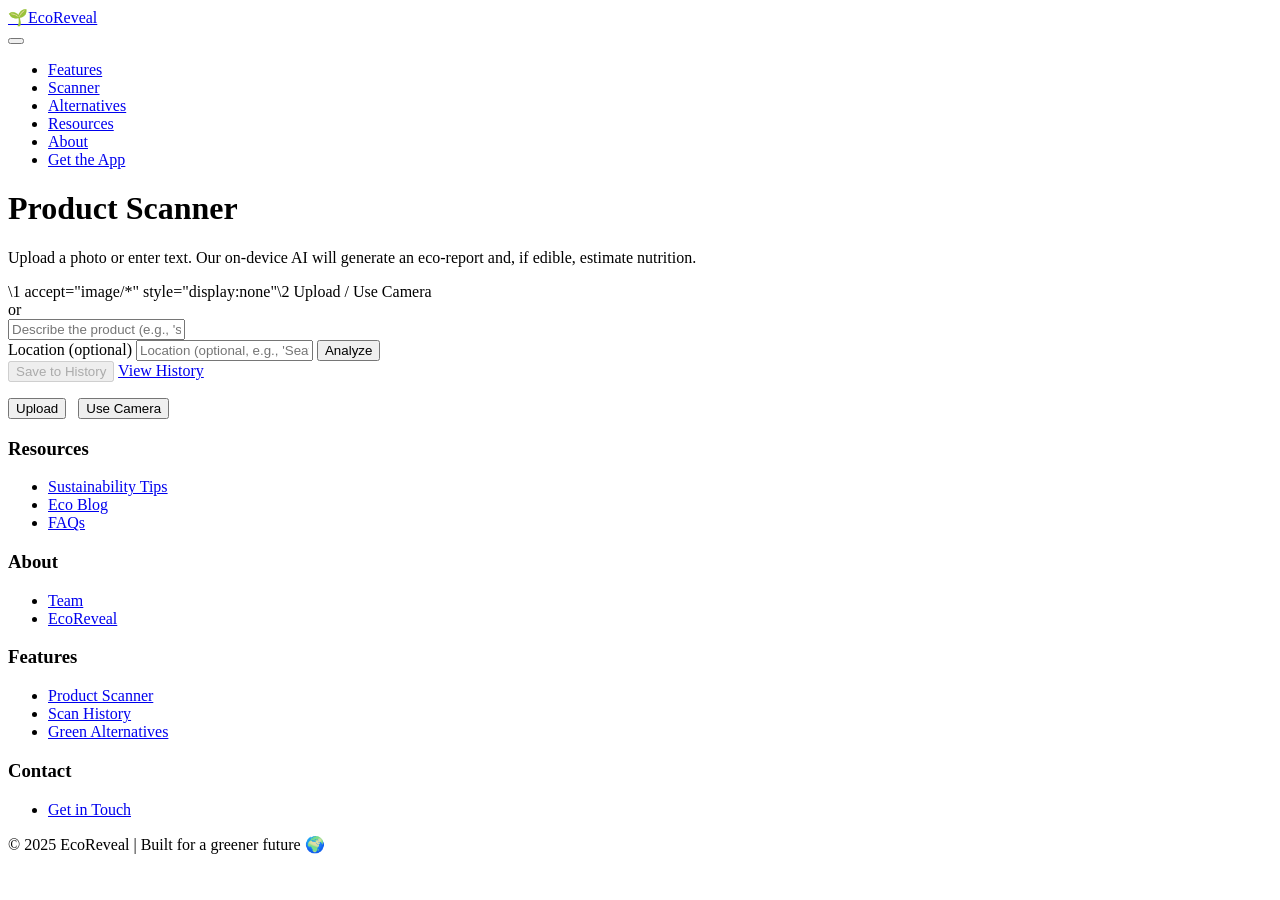
==== product-scanner.html @ f625a92e "Add files via upload" ====
<!DOCTYPE html>
<html lang="en">
<head>
  <meta charset="UTF-8"/>
  <meta name="viewport" content="width=device-width, initial-scale=1.0"/>
  <title>Product Scanner - EcoReveal</title>
  <link rel="stylesheet" href="styles/main.css"/>
</head>
<body>
  <header class="site-header">
    <div class="container header-inner">
      <div class="brand">
        <a class="brand-link" href="index.html"><span class="brand-logo">🌱</span><span class="brand-name">EcoReveal</span></a>
      </div>
      <button class="nav-toggle" aria-label="Toggle navigation" aria-expanded="false">
        <span class="nav-toggle-bar"></span><span class="nav-toggle-bar"></span><span class="nav-toggle-bar"></span>
      </button>
      <nav class="site-nav" aria-label="Primary">
        <ul>
          <li><a href="features.html">Features</a></li>
          <li class="active"><a href="product-scanner.html">Scanner</a></li>
          <li><a href="green-alternatives.html">Alternatives</a></li>
          <li><a href="resources.html">Resources</a></li>
          <li><a href="about.html">About</a></li>
          <li class="cta"><a href="contact.html">Get the App</a></li>
        </ul>
      </nav>
    </div>
  </header>

  <main class="page container">
    <h1>Product Scanner</h1>
    <p>Upload a photo or enter text. Our on-device AI will generate an eco-report and, if edible, estimate nutrition.</p>

    <div class="scanner card">
      <form id="scanForm" class="scan-form" novalidate>
        <div class="input-row">
          <label class="file-input">
            \1 accept="image/*" style="display:none"\2
            <span>Upload / Use Camera</span>
          </label>
          <div class="or">or</div>
          <input type="text" id="textInput" placeholder="Describe the product (e.g., 'stainless steel water bottle 750ml')" />
        </div>
        <div class="input-row">
          <label for="locationInput" class="sr-only">Location (optional)</label>
          <input type="text" id="locationInput" placeholder="Location (optional, e.g., 'Seattle, WA')" />
          <button type="submit" class="btn primary">Analyze</button>
        </div>
      </form>

      <div id="scanOutput" class="result-card" aria-live="polite"></div>

      <div class="actions-row">
        <button id="saveResultBtn" class="btn" disabled>Save to History</button>
        <a class="btn ghost" href="scan-history.html">View History</a>
      </div>
    </div>
  
<!-- Added by ChatGPT: separate Upload and Use Camera buttons -->
<div class="scan-actions" style="margin: 1rem 0; display: flex; gap: .75rem; flex-wrap: wrap;">
  <button id="btn-upload" class="btn">Upload</button>
  <input id="file-input" type="file" accept="image/*" style="display:none" />
  <button id="btn-camera" class="btn">Use Camera</button>
  <button id="btn-capture" class="btn" style="display:none">Capture</button>
</div>

<video id="camera-preview" autoplay playsinline style="display:none; width: 100%; max-width: 420px; border-radius: 12px;"></video>
<canvas id="snapshot-canvas" style="display:none"></canvas>

<script>
  (function () {
    const uploadBtn = document.getElementById('btn-upload');
    const fileInput = document.getElementById('file-input');
    const camBtn = document.getElementById('btn-camera');
    const captureBtn = document.getElementById('btn-capture');
    const video = document.getElementById('camera-preview');
    const canvas = document.getElementById('snapshot-canvas');

    const statusEl = document.querySelector('[data-scan-status]') || document.createElement('div');
    statusEl.dataset.scanStatus = '1';
    if (!statusEl.parentNode) document.body.prepend(statusEl);

    function setStatus(msg) {
      statusEl.textContent = msg;
    }

    async function analyzeImageBlob(blob, name='camera.jpg') {
      try {
        setStatus('Analyzing…');
        const result = await window.EcoAI.analyze({ image: blob, imageName: name, text: '', location: '' });
        setStatus('Done');
        // Dispatch a custom event so existing app.js UI can pick it up if it listens,
        // otherwise, just dump JSON for now.
        document.dispatchEvent(new CustomEvent('EcoAI:result', { detail: result }));
        const outlet = document.querySelector('[data-scan-output]') || document.getElementById('scan-output');
        if (outlet) {
          outlet.textContent = JSON.stringify(result, null, 2);
        }
      } catch (e) {
        console.error(e);
        setStatus('Error analyzing. Please try again');
        alert('Error analyzing. Check console for details.');
      }
    }

    uploadBtn?.addEventListener('click', () => fileInput.click());
    fileInput?.addEventListener('change', () => {
      const file = fileInput.files && fileInput.files[0];
      if (file) analyzeImageBlob(file, file.name || 'upload.jpg');
    });

    let stream = null;
    camBtn?.addEventListener('click', async () => {
      if (stream) {
        // If already active, stop it
        stream.getTracks().forEach(t => t.stop());
        stream = null;
        video.style.display = 'none';
        captureBtn.style.display = 'none';
        camBtn.textContent = 'Use Camera';
        return;
      }
      try {
        setStatus('Opening camera…');
        stream = await navigator.mediaDevices.getUserMedia({ video: { facingMode: { ideal: 'environment' } }, audio: false });
        video.srcObject = stream;
        video.style.display = 'block';
        captureBtn.style.display = 'inline-block';
        camBtn.textContent = 'Close Camera';
        setStatus('Camera ready. Tap Capture.');
      } catch (e) {
        console.error(e);
        alert('Could not access camera. Check permissions.');
        setStatus('');
      }
    });

    captureBtn?.addEventListener('click', async () => {
      if (!stream) return;
      const track = stream.getVideoTracks()[0];
      const settings = track.getSettings();
      const w = settings.width || 640;
      const h = settings.height || 480;
      canvas.width = w;
      canvas.height = h;
      const ctx = canvas.getContext('2d');
      ctx.drawImage(video, 0, 0, w, h);
      canvas.toBlob((blob) => {
        if (blob) analyzeImageBlob(blob, 'camera.jpg');
      }, 'image/jpeg', 0.9);
    });
  })();
</script>
</main>

  <footer class="site-footer">
    <div class="container footer-grid">
      <div>
        <h3>Resources</h3>
        <ul>
          <li><a href="sustainability-tips.html">Sustainability Tips</a></li>
          <li><a href="eco-blog.html">Eco Blog</a></li>
          <li><a href="faqs.html">FAQs</a></li>
        </ul>
      </div>
      <div>
        <h3>About</h3>
        <ul>
          <li><a href="team.html">Team</a></li>
          <li><a href="about.html">EcoReveal</a></li>
        </ul>
      </div>
      <div>
        <h3>Features</h3>
        <ul>
          <li><a href="product-scanner.html">Product Scanner</a></li>
          <li><a href="scan-history.html">Scan History</a></li>
          <li><a href="green-alternatives.html">Green Alternatives</a></li>
        </ul>
      </div>
      <div>
        <h3>Contact</h3>
        <ul>
          <li><a href="contact.html">Get in Touch</a></li>
        </ul>
      </div>
      <div class="footer-bottom">
        <p>&copy; 2025 EcoReveal | Built for a greener future 🌍</p>
      </div>
    </div>
  </footer>

  <script src="scripts/ai.js"></script>
  <script src="scripts/app.js"></script>
</body>
</html>
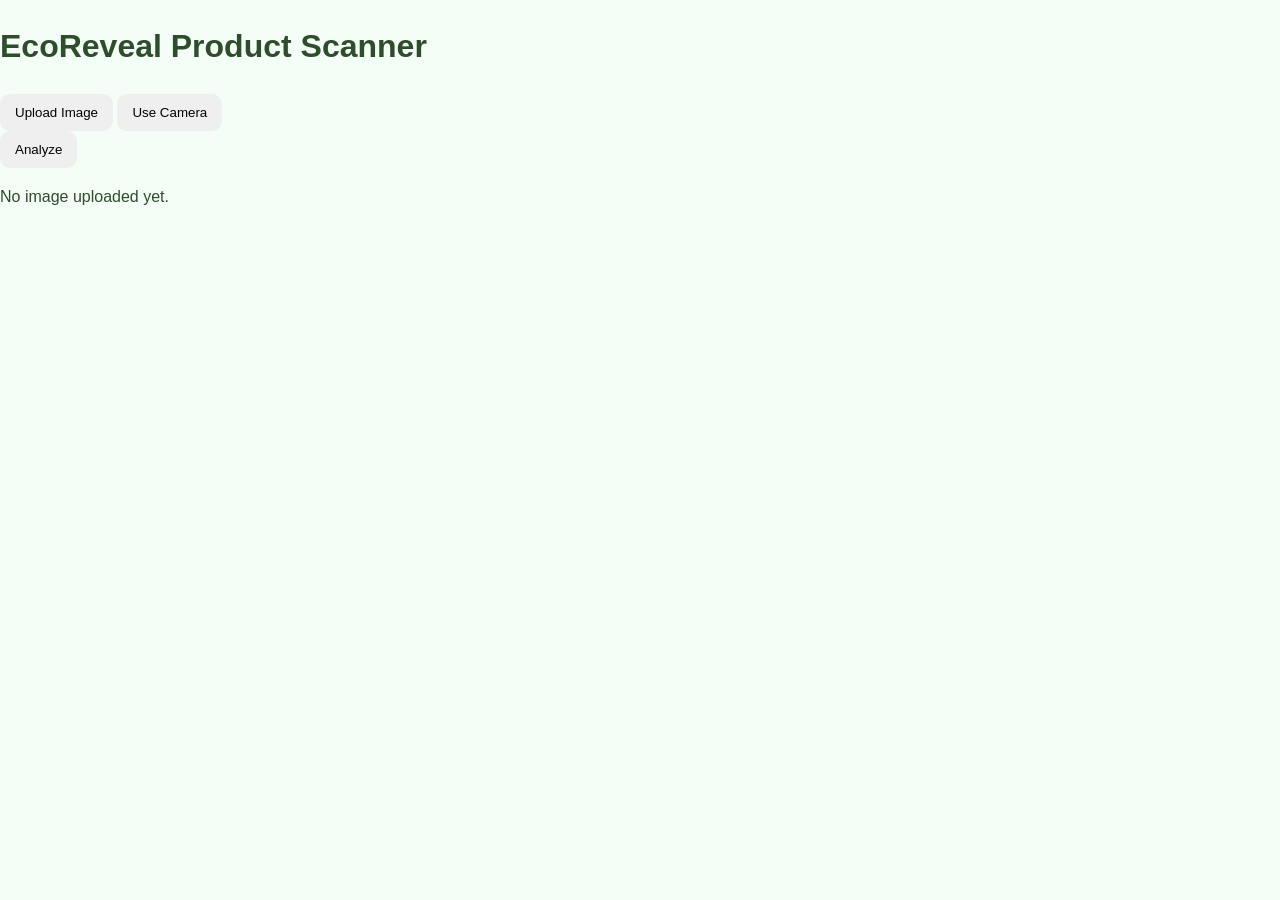
==== commit d952743f: "Update product-scanner.html" ====
--- a/product-scanner.html
+++ b/product-scanner.html
@@ -1,197 +1,80 @@
 <!DOCTYPE html>
 <html lang="en">
-<head>
-  <meta charset="UTF-8"/>
-  <meta name="viewport" content="width=device-width, initial-scale=1.0"/>
-  <title>Product Scanner - EcoReveal</title>
-  <link rel="stylesheet" href="styles/main.css"/>
-</head>
-<body>
-  <header class="site-header">
-    <div class="container header-inner">
-      <div class="brand">
-        <a class="brand-link" href="index.html"><span class="brand-logo">🌱</span><span class="brand-name">EcoReveal</span></a>
-      </div>
-      <button class="nav-toggle" aria-label="Toggle navigation" aria-expanded="false">
-        <span class="nav-toggle-bar"></span><span class="nav-toggle-bar"></span><span class="nav-toggle-bar"></span>
-      </button>
-      <nav class="site-nav" aria-label="Primary">
-        <ul>
-          <li><a href="features.html">Features</a></li>
-          <li class="active"><a href="product-scanner.html">Scanner</a></li>
-          <li><a href="green-alternatives.html">Alternatives</a></li>
-          <li><a href="resources.html">Resources</a></li>
-          <li><a href="about.html">About</a></li>
-          <li class="cta"><a href="contact.html">Get the App</a></li>
-        </ul>
-      </nav>
+  <head>
+    <meta charset="UTF-8" />
+    <title>EcoReveal - Product Scanner</title>
+    <link rel="stylesheet" href="styles/main.css" />
+  </head>
+  <body>
+    <h1>EcoReveal Product Scanner</h1>
+
+    <div class="scanner-container">
+      <input type="file" id="uploadInput" accept="image/*" style="display: none" />
+      <button id="uploadBtn" class="btn">Upload Image</button>
+      <button id="cameraBtn" class="btn">Use Camera</button>
+      <video id="cameraStream" autoplay playsinline style="display: none"></video>
+      <canvas id="cameraCanvas" style="display: none"></canvas>
     </div>
-  </header>
 
-  <main class="page container">
-    <h1>Product Scanner</h1>
-    <p>Upload a photo or enter text. Our on-device AI will generate an eco-report and, if edible, estimate nutrition.</p>
+    <button id="analyzeImageBtn" class="btn">Analyze</button>
+    <p id="scanResult">No image uploaded yet.</p>
 
-    <div class="scanner card">
-      <form id="scanForm" class="scan-form" novalidate>
-        <div class="input-row">
-          <label class="file-input">
-            \1 accept="image/*" style="display:none"\2
-            <span>Upload / Use Camera</span>
-          </label>
-          <div class="or">or</div>
-          <input type="text" id="textInput" placeholder="Describe the product (e.g., 'stainless steel water bottle 750ml')" />
-        </div>
-        <div class="input-row">
-          <label for="locationInput" class="sr-only">Location (optional)</label>
-          <input type="text" id="locationInput" placeholder="Location (optional, e.g., 'Seattle, WA')" />
-          <button type="submit" class="btn primary">Analyze</button>
-        </div>
-      </form>
+    <script src="scripts/ai.js"></script>
+    <script>
+      const uploadBtn = document.getElementById("uploadBtn");
+      const cameraBtn = document.getElementById("cameraBtn");
+      const uploadInput = document.getElementById("uploadInput");
+      const cameraStream = document.getElementById("cameraStream");
+      const cameraCanvas = document.getElementById("cameraCanvas");
+      const analyzeImageBtn = document.getElementById("analyzeImageBtn");
+      const scanResult = document.getElementById("scanResult");
 
-      <div id="scanOutput" class="result-card" aria-live="polite"></div>
+      let currentImage = null;
 
-      <div class="actions-row">
-        <button id="saveResultBtn" class="btn" disabled>Save to History</button>
-        <a class="btn ghost" href="scan-history.html">View History</a>
-      </div>
-    </div>
-  
-<!-- Added by ChatGPT: separate Upload and Use Camera buttons -->
-<div class="scan-actions" style="margin: 1rem 0; display: flex; gap: .75rem; flex-wrap: wrap;">
-  <button id="btn-upload" class="btn">Upload</button>
-  <input id="file-input" type="file" accept="image/*" style="display:none" />
-  <button id="btn-camera" class="btn">Use Camera</button>
-  <button id="btn-capture" class="btn" style="display:none">Capture</button>
-</div>
+      // Upload flow
+      uploadBtn.addEventListener("click", () => uploadInput.click());
+      uploadInput.addEventListener("change", (e) => {
+        const file = e.target.files[0];
+        if (file) {
+          const reader = new FileReader();
+          reader.onload = () => {
+            currentImage = reader.result;
+            scanResult.textContent = "Image uploaded. Ready to analyze.";
+          };
+          reader.readAsDataURL(file);
+        }
+      });
 
-<video id="camera-preview" autoplay playsinline style="display:none; width: 100%; max-width: 420px; border-radius: 12px;"></video>
-<canvas id="snapshot-canvas" style="display:none"></canvas>
+      // Camera flow
+      cameraBtn.addEventListener("click", async () => {
+        if (navigator.mediaDevices && navigator.mediaDevices.getUserMedia) {
+          const stream = await navigator.mediaDevices.getUserMedia({ video: true });
+          cameraStream.srcObject = stream;
+          cameraStream.style.display = "block";
+        } else {
+          alert("Camera not supported on this device.");
+        }
+      });
 
-<script>
-  (function () {
-    const uploadBtn = document.getElementById('btn-upload');
-    const fileInput = document.getElementById('file-input');
-    const camBtn = document.getElementById('btn-camera');
-    const captureBtn = document.getElementById('btn-capture');
-    const video = document.getElementById('camera-preview');
-    const canvas = document.getElementById('snapshot-canvas');
+      analyzeImageBtn.addEventListener("click", async () => {
+        if (cameraStream.style.display === "block") {
+          // Capture from camera
+          const ctx = cameraCanvas.getContext("2d");
+          cameraCanvas.width = cameraStream.videoWidth;
+          cameraCanvas.height = cameraStream.videoHeight;
+          ctx.drawImage(cameraStream, 0, 0);
+          currentImage = cameraCanvas.toDataURL("image/jpeg");
+        }
 
-    const statusEl = document.querySelector('[data-scan-status]') || document.createElement('div');
-    statusEl.dataset.scanStatus = '1';
-    if (!statusEl.parentNode) document.body.prepend(statusEl);
+        if (!currentImage) {
+          scanResult.textContent = "Please upload or capture an image first.";
+          return;
+        }
 
-    function setStatus(msg) {
-      statusEl.textContent = msg;
-    }
-
-    async function analyzeImageBlob(blob, name='camera.jpg') {
-      try {
-        setStatus('Analyzing…');
-        const result = await window.EcoAI.analyze({ image: blob, imageName: name, text: '', location: '' });
-        setStatus('Done');
-        // Dispatch a custom event so existing app.js UI can pick it up if it listens,
-        // otherwise, just dump JSON for now.
-        document.dispatchEvent(new CustomEvent('EcoAI:result', { detail: result }));
-        const outlet = document.querySelector('[data-scan-output]') || document.getElementById('scan-output');
-        if (outlet) {
-          outlet.textContent = JSON.stringify(result, null, 2);
-        }
-      } catch (e) {
-        console.error(e);
-        setStatus('Error analyzing. Please try again');
-        alert('Error analyzing. Check console for details.');
-      }
-    }
-
-    uploadBtn?.addEventListener('click', () => fileInput.click());
-    fileInput?.addEventListener('change', () => {
-      const file = fileInput.files && fileInput.files[0];
-      if (file) analyzeImageBlob(file, file.name || 'upload.jpg');
-    });
-
-    let stream = null;
-    camBtn?.addEventListener('click', async () => {
-      if (stream) {
-        // If already active, stop it
-        stream.getTracks().forEach(t => t.stop());
-        stream = null;
-        video.style.display = 'none';
-        captureBtn.style.display = 'none';
-        camBtn.textContent = 'Use Camera';
-        return;
-      }
-      try {
-        setStatus('Opening camera…');
-        stream = await navigator.mediaDevices.getUserMedia({ video: { facingMode: { ideal: 'environment' } }, audio: false });
-        video.srcObject = stream;
-        video.style.display = 'block';
-        captureBtn.style.display = 'inline-block';
-        camBtn.textContent = 'Close Camera';
-        setStatus('Camera ready. Tap Capture.');
-      } catch (e) {
-        console.error(e);
-        alert('Could not access camera. Check permissions.');
-        setStatus('');
-      }
-    });
-
-    captureBtn?.addEventListener('click', async () => {
-      if (!stream) return;
-      const track = stream.getVideoTracks()[0];
-      const settings = track.getSettings();
-      const w = settings.width || 640;
-      const h = settings.height || 480;
-      canvas.width = w;
-      canvas.height = h;
-      const ctx = canvas.getContext('2d');
-      ctx.drawImage(video, 0, 0, w, h);
-      canvas.toBlob((blob) => {
-        if (blob) analyzeImageBlob(blob, 'camera.jpg');
-      }, 'image/jpeg', 0.9);
-    });
-  })();
-</script>
-</main>
-
-  <footer class="site-footer">
-    <div class="container footer-grid">
-      <div>
-        <h3>Resources</h3>
-        <ul>
-          <li><a href="sustainability-tips.html">Sustainability Tips</a></li>
-          <li><a href="eco-blog.html">Eco Blog</a></li>
-          <li><a href="faqs.html">FAQs</a></li>
-        </ul>
-      </div>
-      <div>
-        <h3>About</h3>
-        <ul>
-          <li><a href="team.html">Team</a></li>
-          <li><a href="about.html">EcoReveal</a></li>
-        </ul>
-      </div>
-      <div>
-        <h3>Features</h3>
-        <ul>
-          <li><a href="product-scanner.html">Product Scanner</a></li>
-          <li><a href="scan-history.html">Scan History</a></li>
-          <li><a href="green-alternatives.html">Green Alternatives</a></li>
-        </ul>
-      </div>
-      <div>
-        <h3>Contact</h3>
-        <ul>
-          <li><a href="contact.html">Get in Touch</a></li>
-        </ul>
-      </div>
-      <div class="footer-bottom">
-        <p>&copy; 2025 EcoReveal | Built for a greener future 🌍</p>
-      </div>
-    </div>
-  </footer>
-
-  <script src="scripts/ai.js"></script>
-  <script src="scripts/app.js"></script>
-</body>
+        scanResult.textContent = "Analyzing...";
+        const explanation = await EcoAI.explain(currentImage, "image");
+        scanResult.textContent = explanation;
+      });
+    </script>
+  </body>
 </html>
--- a/styles/main.css
+++ b/styles/main.css
@@ -0,0 +1,145 @@
+:root{
+  --bg: #f4fdf6;
+  --text: #2e4d2c;
+  --brand-700:#2e7d32;
+  --brand-600:#388e3c;
+  --brand-300:#81c784;
+  --brand-200:#a5d6a7;
+  --brand-100:#dcedc8;
+  --good:#2e7d32;
+  --ok:#66bb6a;
+  --warn:#ef6c00;
+  --bad:#c62828;
+  --white:#ffffff;
+}
+
+*{box-sizing:border-box}
+html,body{margin:0;padding:0}
+body{
+  font-family: 'Inter', Arial, sans-serif;
+  background:var(--bg);
+  color:var(--text);
+  line-height:1.6;
+}
+
+.container{max-width:1100px;margin:0 auto;padding:0 16px}
+
+/* Accessibility */
+.skip-link{
+  position:absolute;left:-9999px;top:auto;width:1px;height:1px;overflow:hidden;
+}
+.skip-link:focus{position:static;width:auto;height:auto;padding:8px;background:var(--brand-200)}
+
+/* Header */
+.site-header{background:var(--brand-700);color:#fff;position:sticky;top:0;z-index:50}
+.header-inner{display:flex;align-items:center;justify-content:space-between;padding:12px 0}
+.brand-link{display:flex;align-items:center;color:#fff;text-decoration:none;font-weight:700}
+.brand-logo{margin-right:8px}
+.brand-name{font-size:1.2rem}
+
+.nav-toggle{
+  display:inline-flex;flex-direction:column;gap:4px;background:transparent;border:0;color:#fff;cursor:pointer
+}
+.nav-toggle-bar{display:block;width:22px;height:2px;background:#fff}
+
+.site-nav ul{list-style:none;margin:0;padding:0;display:flex;gap:8px;align-items:center}
+.site-nav a{display:inline-block;color:#fff;text-decoration:none;padding:10px 12px;border-radius:8px}
+.site-nav a:hover{background:var(--brand-600)}
+.site-nav .active a{background:var(--brand-600)}
+.site-nav .cta a{background:#ffffff22;border:1px solid #ffffff55}
+.site-nav .cta a:hover{background:#ffffff33}
+
+/* Mobile nav */
+@media (max-width: 800px){
+  .site-nav{display:none;position:absolute;left:0;right:0;top:56px;background:var(--brand-600);padding:8px 0}
+  .site-nav.open{display:block}
+  .site-nav ul{flex-direction:column;align-items:stretch}
+}
+
+/* Hero */
+.hero{
+  background: linear-gradient(to right, var(--brand-200), var(--brand-300));
+  color:#1b3d1f;
+  padding:48px 0;
+}
+.hero-inner{display:grid;grid-template-columns:1.2fr 1fr;gap:24px;align-items:center}
+.hero h1{font-size:2.4rem;margin:0 0 8px}
+.hero p{margin:0 0 16px}
+.hero-actions{display:flex;gap:12px;margin:16px 0}
+.hero-highlights{display:grid;grid-template-columns:repeat(2, minmax(0,1fr));gap:8px;padding-left:16px;margin-top:8px}
+.hero-card{display:grid;gap:12px}
+.scan-card{display:flex;gap:12px;background:#fff;border-radius:12px;padding:12px;border:1px solid var(--brand-100)}
+.scan-thumb{width:64px;height:64px;border-radius:8px;background:var(--brand-100);display:flex;align-items:center;justify-content:center}
+.scan-placeholder{font-size:28px}
+.scan-meta{flex:1}
+.scan-title{font-weight:700}
+.scan-badges{display:flex;gap:8px;margin:6px 0 8px}
+.badge{font-size:12px;padding:4px 8px;border-radius:999px;background:var(--brand-100)}
+.badge.good{background:#c8e6c9;color:#1b5e20}
+.badge.ok{background:#e6f4ea;color:#1b5e20;border:1px solid #a5d6a7}
+.badge.warn{background:#ffe0b2;color:#6d4c41}
+@media (max-width: 900px){.hero-inner{grid-template-columns:1fr}}
+@media (max-width: 520px){.hero h1{font-size:1.9rem}}
+
+/* Buttons */
+.btn{display:inline-block;padding:10px 14px;border-radius:10px;border:1px solid transparent;text-decoration:none;cursor:pointer;transition:.2s background}
+.btn.primary{background:var(--brand-700);color:#fff;border-color:var(--brand-700)}
+.btn.primary:hover{background:var(--brand-600)}
+.btn.ghost{background:transparent;color:var(--brand-700);border-color:var(--brand-700)}
+.btn.inverse{background:#fff;color:var(--brand-700);border-color:#fff}
+.btn.warn{background:var(--bad);color:#fff;border-color:var(--bad)}
+
+/* Sections */
+.quick-scan{padding:32px 0}
+.features-preview{padding:24px 0}
+.cta-band{background:var(--brand-700);color:#fff;padding:36px 0;text-align:center}
+
+/* Layout helpers */
+.grid-3{display:grid;grid-template-columns:repeat(3, minmax(0,1fr));gap:16px}
+.grid-2{display:grid;grid-template-columns:repeat(2, minmax(0,1fr));gap:16px}
+@media (max-width: 900px){.grid-3{grid-template-columns:1fr}.grid-2{grid-template-columns:1fr}}
+
+/* Cards, tiles */
+.card{background:#fff;border:1px solid var(--brand-100);border-radius:12px;padding:16px}
+.feature-tile{background:#fff;border:1px solid var(--brand-100);border-radius:12px;padding:16px}
+.tile-icon{font-size:28px;margin-bottom:8px}
+.tile-link{color:var(--brand-700);text-decoration:none;font-weight:600}
+
+/* Pages */
+.page{padding:28px 0}
+.scanner .scan-form .input-row{display:flex;gap:12px;align-items:center;margin-bottom:12px;flex-wrap:wrap}
+.file-input{position:relative;display:inline-block}
+.file-input input[type=file]{position:absolute;inset:0;opacity:0;cursor:pointer}
+.file-input span{display:inline-block;padding:10px 14px;border-radius:10px;border:1px dashed var(--brand-700);color:var(--brand-700);background:#fff}
+
+/* Result */
+.result-card{margin-top:16px}
+.result-card .section{border-top:1px dashed var(--brand-100);padding-top:12px;margin-top:12px}
+.meta-row{display:flex;flex-wrap:wrap;gap:8px}
+.kv{background:#fff;border:1px solid var(--brand-100);border-radius:8px;padding:6px 8px;font-size:0.95rem}
+
+/* Forms */
+.form .form-row{display:flex;flex-direction:column;margin-bottom:12px}
+.form input,.form textarea,.scan-form input{
+  border:1px solid var(--brand-100);border-radius:10px;padding:10px;background:#fff;color:var(--text);width:100%
+}
+.status{margin-top:8px}
+
+/* History */
+.history-list{display:grid;gap:12px}
+.history-item{display:flex;flex-direction:column;gap:6px;background:#fff;border:1px solid var(--brand-100);border-radius:12px;padding:12px}
+
+/* Footer */
+.site-footer{background:var(--brand-700);color:#fff;margin-top:32px;padding:24px 0}
+.footer-grid{display:grid;grid-template-columns:repeat(4, minmax(0,1fr));gap:16px}
+.site-footer a{color:#dcedc8;text-decoration:none}
+.site-footer a:hover{color:#fff}
+.footer-bottom{grid-column:1/-1;text-align:center;border-top:1px solid var(--brand-300);padding-top:12px;font-size:0.9rem}
+
+/* Screen readers */
+.sr-only{position:absolute;width:1px;height:1px;padding:0;margin:-1px;overflow:hidden;clip:rect(0,0,0,0);white-space:nowrap;border:0}
+
+/* Utility */
+.or{opacity:0.7}
+.avatar{font-size:40px}
+.team-card{text-align:center}
